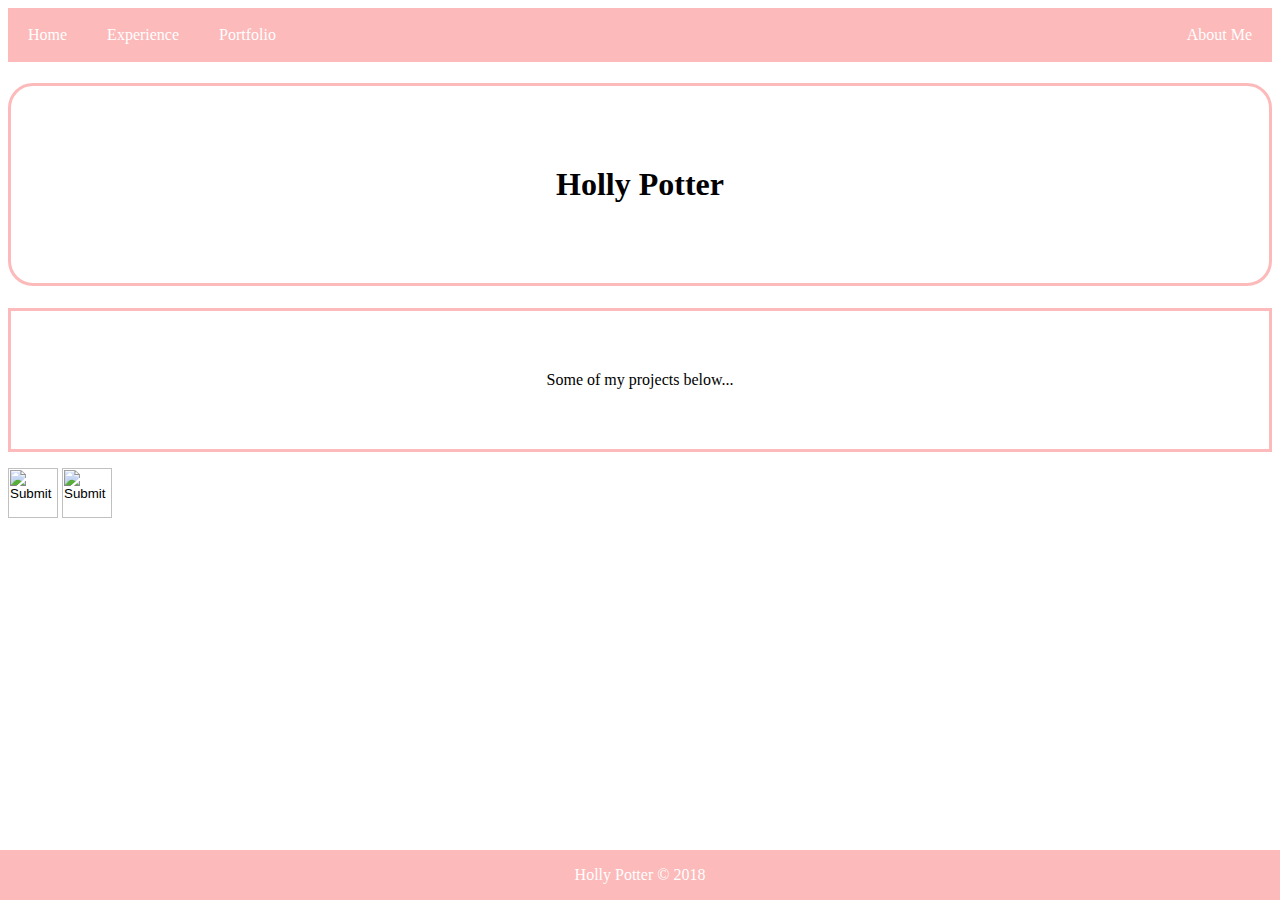
==== index.html @ 36e8358e "Update index.html" ====
<!DOCTYPE html>

<link rel="stylesheet" href="creative.css">

<html>
  <head>
  <title>Holly Potter</title>
    <meta name="viewport" content="width=device-width, initial-scale=1">
    <style>
      .footer {
          position: fixed;
          left: 0;
          bottom: 0;
          width: 100%;
          background-color: #fcbaba;
          color: white;
          text-align: center;
        }
    </style>

<div class="footer">
  <p>Holly Potter © 2018</p>
</div>
<head>
<style>
ul {
    list-style-type: none;
    margin: 0;
    padding: 0;
    overflow: hidden;
    background-color: #fcbaba;
}

li {
    float: left;
}

li a {
    display: block;
    color: White;
    text-align: center;
    padding: 18px 20px;
    text-decoration: none;
}

li a:hover:not(.active) {
    background-color: #fcbaba;
}

.active {
    background-color: #fcbaba;
}
</style>
  </head>
  <body>
    <ul>
        <li><a class="active" href="index.html">Home</a></li>
        <li><a href="#experience">Experience</a></li>
        <li><a class="active" href="portfolio.html">Portfolio</a></li>
        <li style="float:right"><a class="active" href="about.html">About Me</a></li>
    </ul>
    <style>
.borderexample
{
border-style:solid;
border-color:#fcbaba;
padding-left: 60px;
padding-right: 20px;
padding-top: 20px;
padding-bottom: 20px;
background-color: white;
border-radius: 25px;
padding: 80px;
}
.bordertext
{
border-style:solid;
border-color:#fcbaba;
padding-left: 40px;
padding-right: 20px;
padding-top: 50;
padding-bottom: 50;
background-color: white;
padding: 60px;
}
    </style>
    <center><h1 class="borderexample">Holly Potter</h1></center>
    <center><p class="bordertext">Some of my projects below...<p></center>
<input type="image" src="linkedlogo.png" width="50" height="50"
  onclick="window.open"("https://vizhub.com/hollyjpotter/187eb09333fe429e9bc810fe9aafde20?edit=files&file=sketch.js")/>
<input type="image" src="instalogo.png" width="50" height="50"
    onclick="window.open"('https://vizhub.com/hollyjpotter/6b5d2b9735ec475fa59ee8eada515b7b')/>




<!--<script>
  alert("New Place Added");
  /* <a href="https://www.instagram.com/foodie/?hl=e"> Go to Instagram</a?>
</script> -->
  </body>
</html>
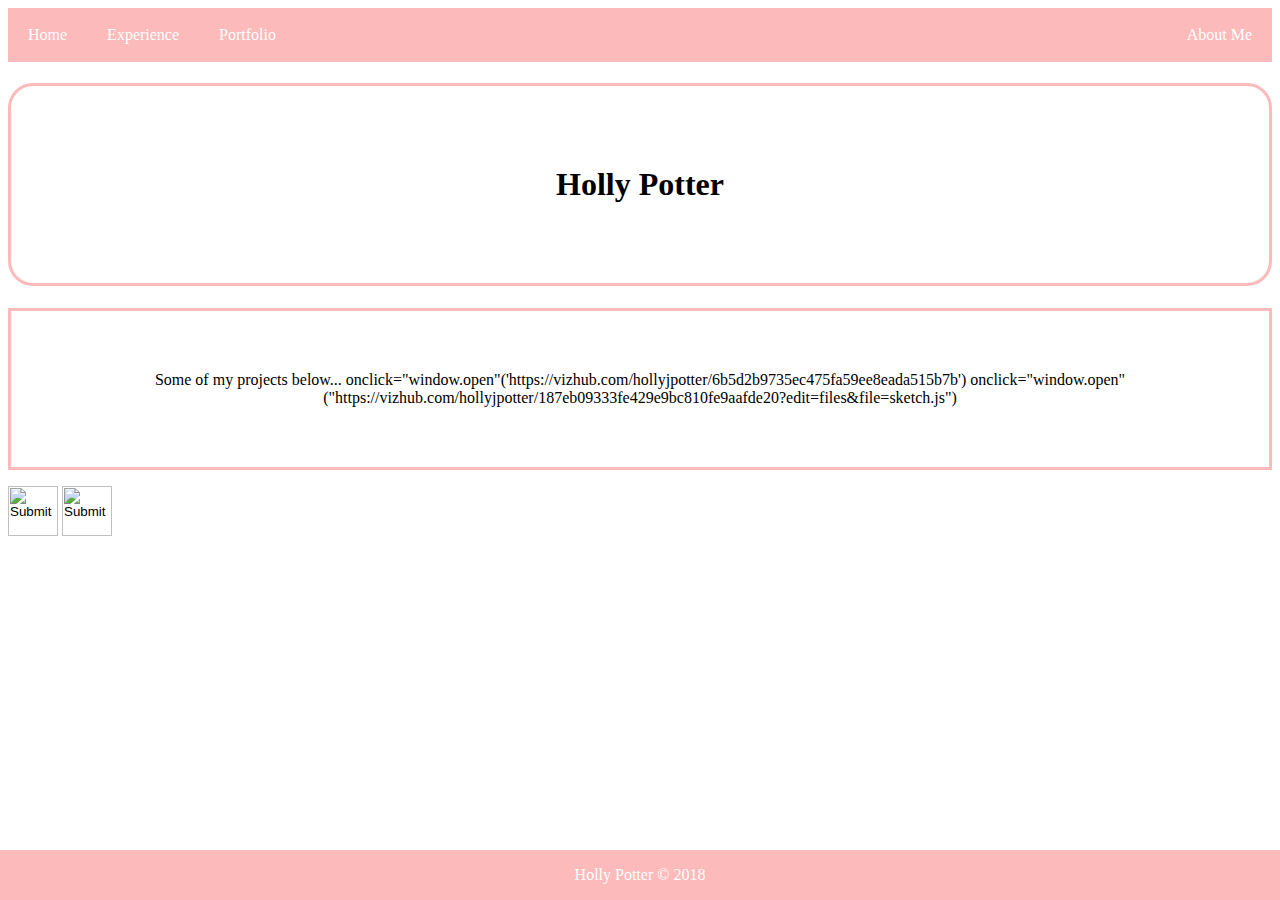
==== commit fae9d5f7: "Update index.html" ====
--- a/index.html
+++ b/index.html
@@ -85,7 +85,9 @@
 }
     </style>
     <center><h1 class="borderexample">Holly Potter</h1></center>
-    <center><p class="bordertext">Some of my projects below...<p></center>
+    <center><p class="bordertext">Some of my projects below...
+      onclick="window.open"('https://vizhub.com/hollyjpotter/6b5d2b9735ec475fa59ee8eada515b7b')
+      onclick="window.open"("https://vizhub.com/hollyjpotter/187eb09333fe429e9bc810fe9aafde20?edit=files&file=sketch.js")<p></center>
 <input type="image" src="linkedlogo.png" width="50" height="50"
   onclick="window.open"("https://vizhub.com/hollyjpotter/187eb09333fe429e9bc810fe9aafde20?edit=files&file=sketch.js")/>
 <input type="image" src="instalogo.png" width="50" height="50"
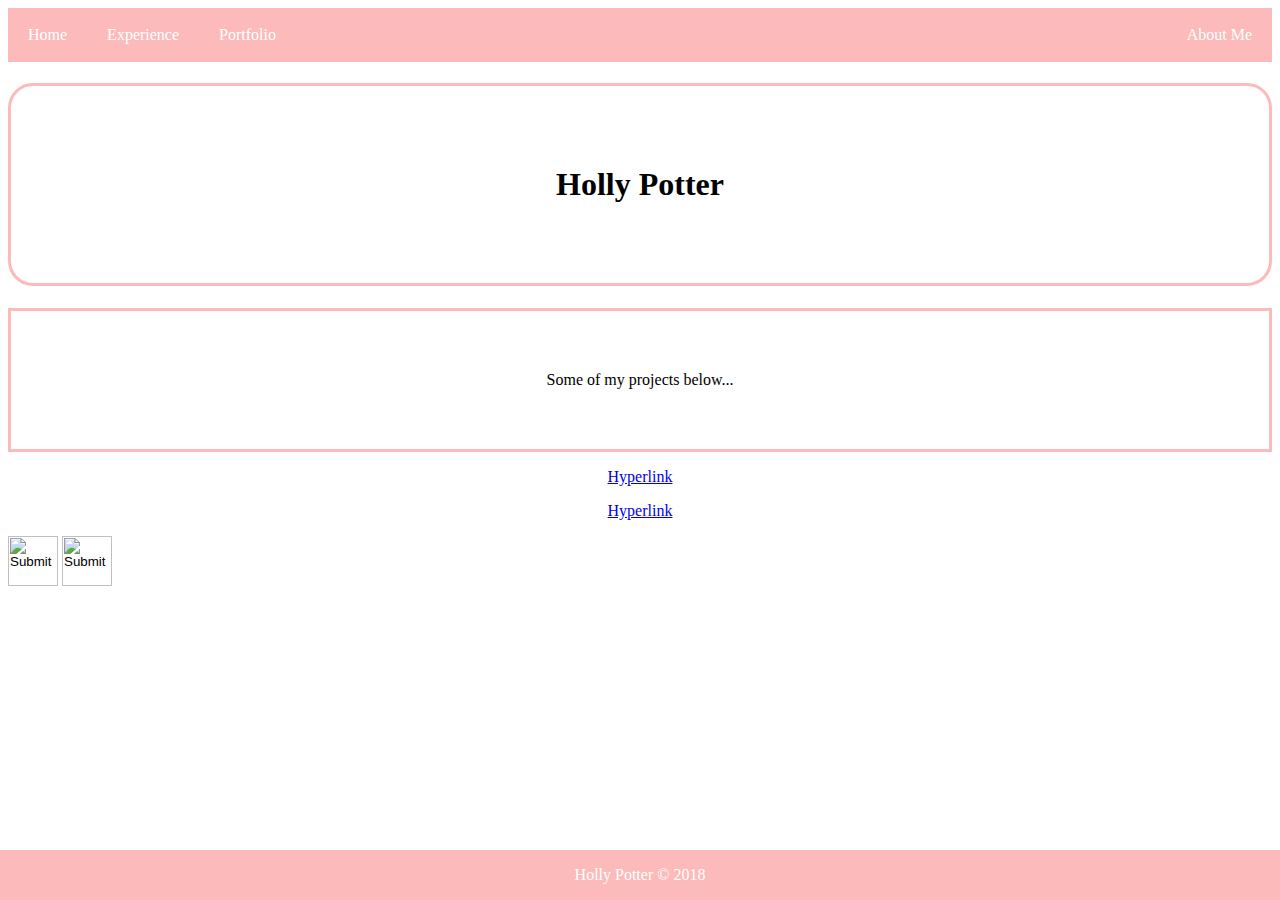
==== commit 45dc5b3d: "Update index.html" ====
--- a/index.html
+++ b/index.html
@@ -86,8 +86,9 @@
     </style>
     <center><h1 class="borderexample">Holly Potter</h1></center>
     <center><p class="bordertext">Some of my projects below...
-      onclick="window.open"('https://vizhub.com/hollyjpotter/6b5d2b9735ec475fa59ee8eada515b7b')
-      onclick="window.open"("https://vizhub.com/hollyjpotter/187eb09333fe429e9bc810fe9aafde20?edit=files&file=sketch.js")<p></center>
+        <p><a href="https://vizhub.com/hollyjpotter/187eb09333fe429e9bc810fe9aafde20?edit=files&file=sketch.js">Hyperlink</a></p>
+        <p><a href="https://vizhub.com/hollyjpotter/6b5d2b9735ec475fa59ee8eada515b7b">Hyperlink</a></p>
+        <p></center>
 <input type="image" src="linkedlogo.png" width="50" height="50"
   onclick="window.open"("https://vizhub.com/hollyjpotter/187eb09333fe429e9bc810fe9aafde20?edit=files&file=sketch.js")/>
 <input type="image" src="instalogo.png" width="50" height="50"
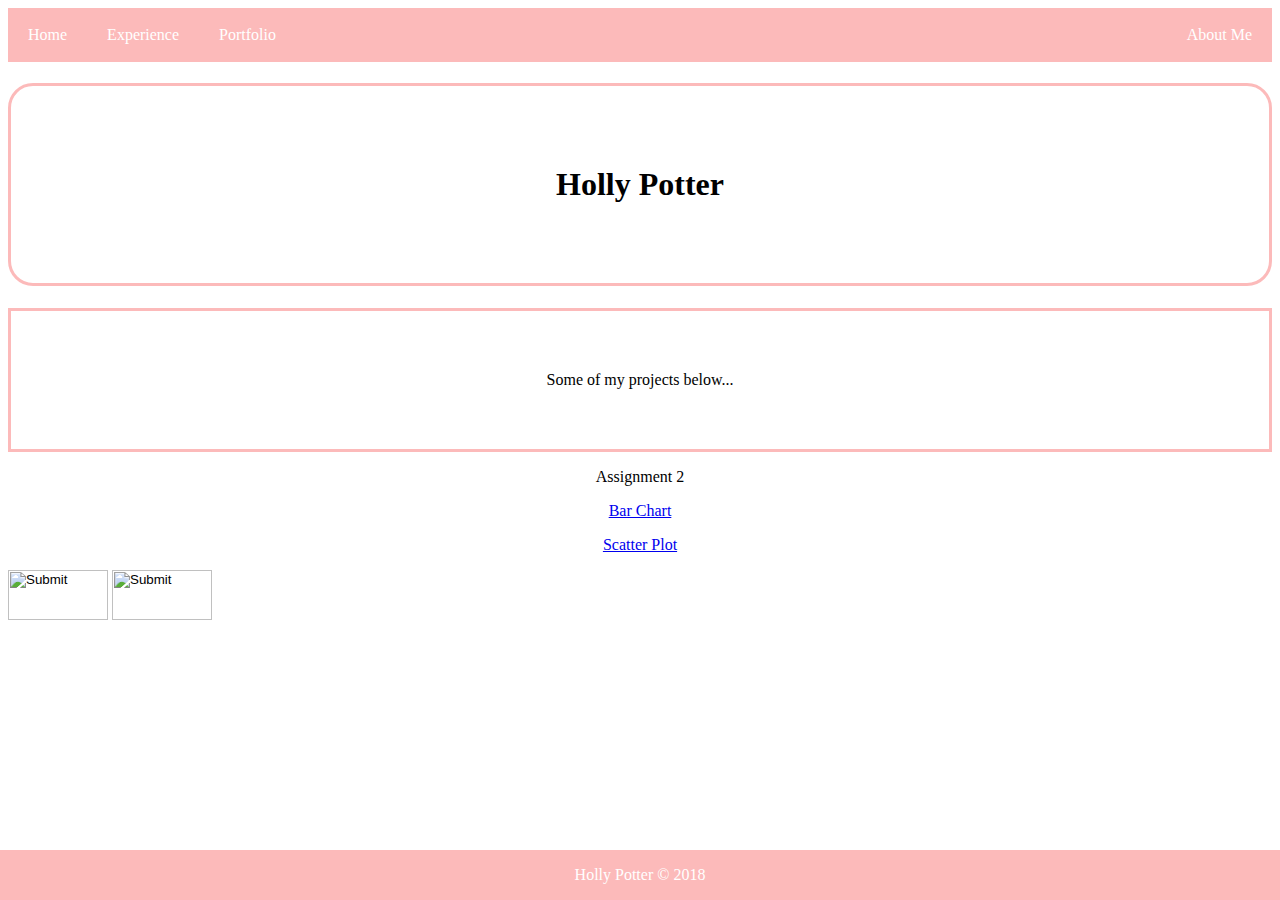
==== commit 697b49f8: "Update index.html" ====
--- a/index.html
+++ b/index.html
@@ -86,12 +86,13 @@
     </style>
     <center><h1 class="borderexample">Holly Potter</h1></center>
     <center><p class="bordertext">Some of my projects below...
-        <p><a href="https://vizhub.com/hollyjpotter/187eb09333fe429e9bc810fe9aafde20?edit=files&file=sketch.js">Hyperlink</a></p>
-        <p><a href="https://vizhub.com/hollyjpotter/6b5d2b9735ec475fa59ee8eada515b7b">Hyperlink</a></p>
-        <p></center>
-<input type="image" src="linkedlogo.png" width="50" height="50"
+      <p>Assignment 2</p>
+        <p><a href="https://vizhub.com/hollyjpotter/187eb09333fe429e9bc810fe9aafde20?edit=files&file=sketch.js">Bar Chart</a></p>
+        <p><a href="https://vizhub.com/hollyjpotter/6b5d2b9735ec475fa59ee8eada515b7b">Scatter Plot</a></p>
+        </p></center>
+<input type="image" src="vizHubLogo.png" width="100" height="50"
   onclick="window.open"("https://vizhub.com/hollyjpotter/187eb09333fe429e9bc810fe9aafde20?edit=files&file=sketch.js")/>
-<input type="image" src="instalogo.png" width="50" height="50"
+<input type="image" src="vizHubLogo.png" width="100" height="50"
     onclick="window.open"('https://vizhub.com/hollyjpotter/6b5d2b9735ec475fa59ee8eada515b7b')/>
 
 
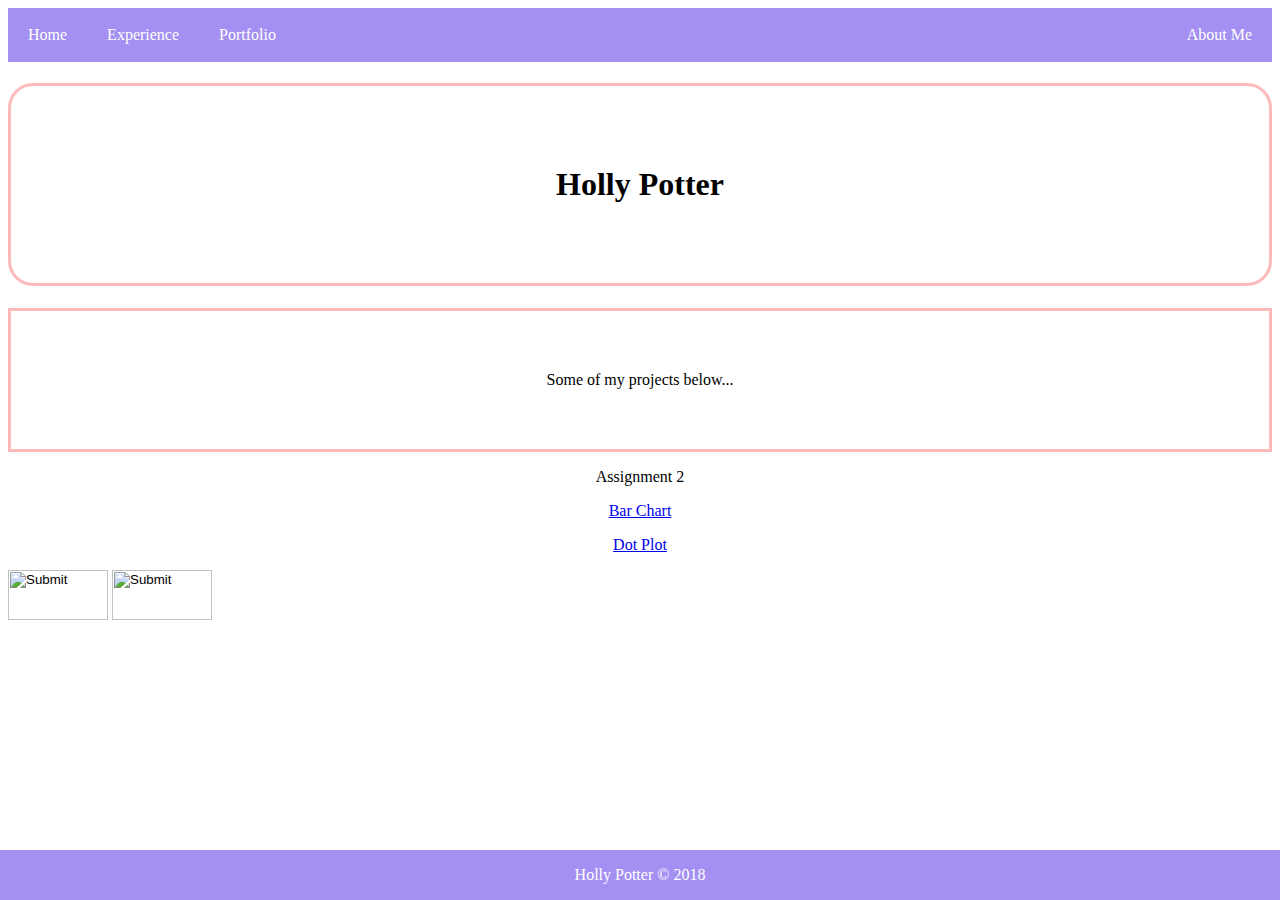
==== commit 1fc24510: "Update index.html" ====
--- a/index.html
+++ b/index.html
@@ -12,7 +12,7 @@
           left: 0;
           bottom: 0;
           width: 100%;
-          background-color: #fcbaba;
+          background-color: #a48ff2;
           color: white;
           text-align: center;
         }
@@ -28,7 +28,7 @@
     margin: 0;
     padding: 0;
     overflow: hidden;
-    background-color: #fcbaba;
+    background-color: #a48ff2;
 }
 
 li {
@@ -44,11 +44,11 @@
 }
 
 li a:hover:not(.active) {
-    background-color: #fcbaba;
+    background-color: #896df2;
 }
 
 .active {
-    background-color: #fcbaba;
+    background-color: #a48ff2;
 }
 </style>
   </head>
@@ -88,7 +88,7 @@
     <center><p class="bordertext">Some of my projects below...
       <p>Assignment 2</p>
         <p><a href="https://vizhub.com/hollyjpotter/187eb09333fe429e9bc810fe9aafde20?edit=files&file=sketch.js">Bar Chart</a></p>
-        <p><a href="https://vizhub.com/hollyjpotter/6b5d2b9735ec475fa59ee8eada515b7b">Scatter Plot</a></p>
+        <p><a href="https://vizhub.com/hollyjpotter/6b5d2b9735ec475fa59ee8eada515b7b">Dot Plot</a></p>
         </p></center>
 <input type="image" src="vizHubLogo.png" width="100" height="50"
   onclick="window.open"("https://vizhub.com/hollyjpotter/187eb09333fe429e9bc810fe9aafde20?edit=files&file=sketch.js")/>
--- a/creative.css
+++ b/creative.css
@@ -0,0 +1,9 @@
+body {
+  background: url(webbackground.jpg)
+    no-repeat center fixed;
+      background-size: cover;
+}
+.boxed {
+  border: 1px solid #cee1ff ;
+}
+font-style: normal
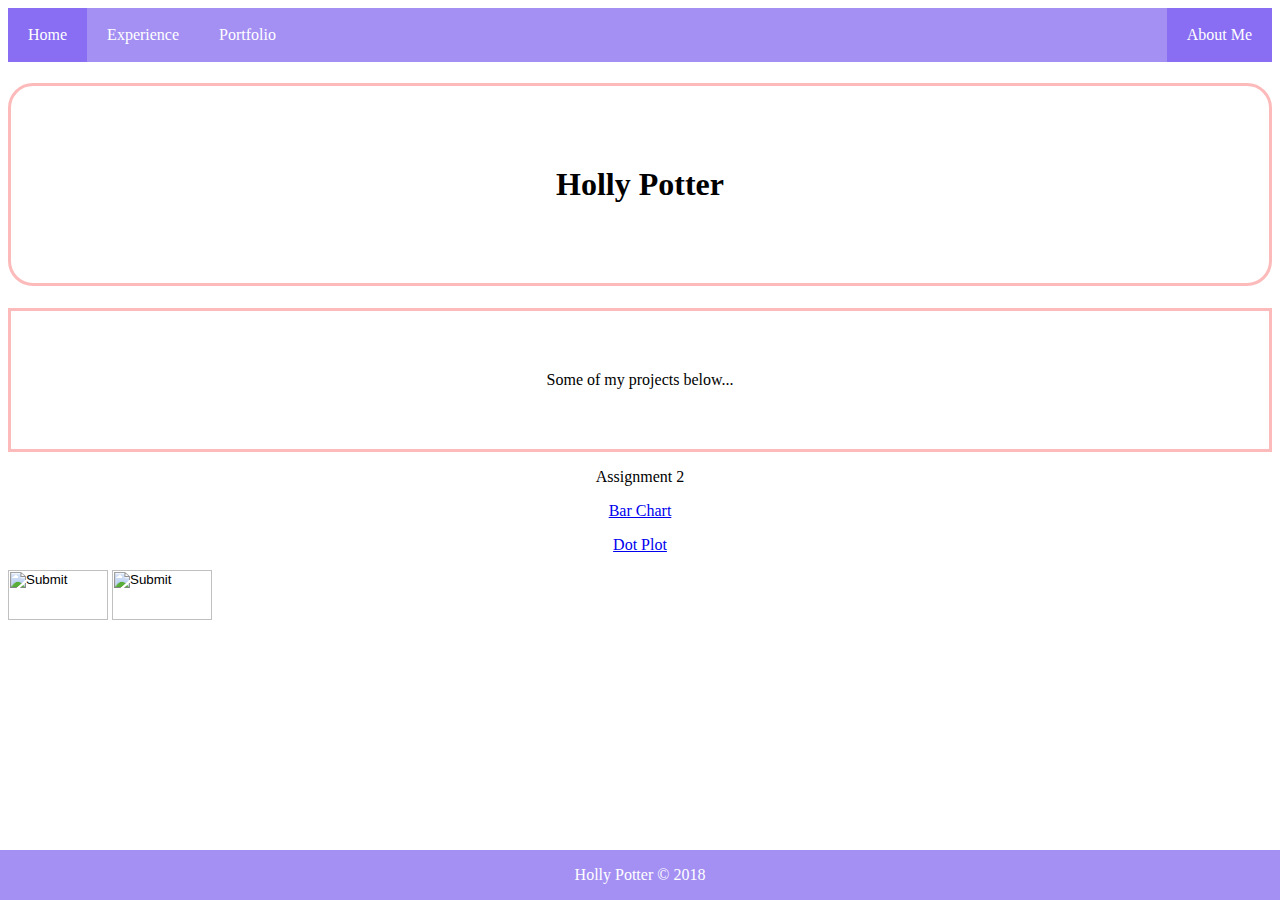
==== commit c748a1bc: "Update index.html" ====
--- a/index.html
+++ b/index.html
@@ -48,7 +48,7 @@
 }
 
 .active {
-    background-color: #a48ff2;
+    background-color: #896df2;
 }
 </style>
   </head>
@@ -56,7 +56,7 @@
     <ul>
         <li><a class="active" href="index.html">Home</a></li>
         <li><a href="#experience">Experience</a></li>
-        <li><a class="active" href="portfolio.html">Portfolio</a></li>
+        <li><a href="portfolio.html">Portfolio</a></li>
         <li style="float:right"><a class="active" href="about.html">About Me</a></li>
     </ul>
     <style>
